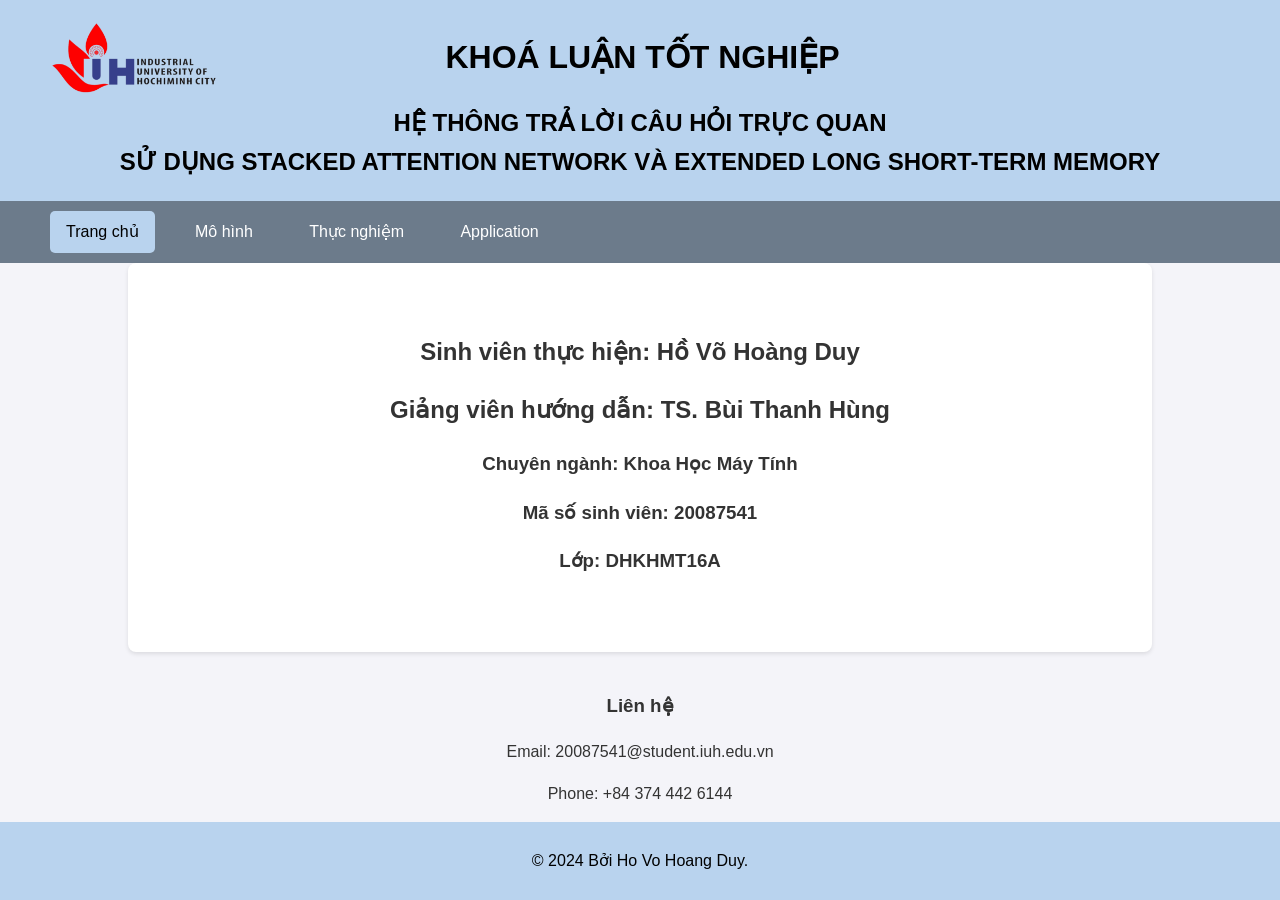
==== templates/index.html @ 338fc491 "upload ExVQA" ====
<!DOCTYPE html>
<html lang="vi">
<head>
    <meta charset="UTF-8">
    <meta name="viewport" content="width=device-width, initial-scale=1.0">
    <link rel="stylesheet" href="../static/style/index.css">
    <title>ExVQA - KHOÁ LUẬN TỐT NGHIỆP</title>
</head>
<body>
    <header>
        <div class="header-content">
            <img src="../static/img/Logo_IUH.png" alt="logo">
            <h1>KHOÁ LUẬN TỐT NGHIỆP</h1>
        </div>
        <h2 class="header-subtitle">HỆ THÔNG TRẢ LỜI CÂU HỎI TRỰC QUAN <br> SỬ DỤNG STACKED ATTENTION NETWORK VÀ EXTENDED LONG SHORT-TERM MEMORY</h2>
    </header>
    
    <nav>
        <ul>
            <li><a href="/" class="active">Trang chủ</a></li>
            <li><a href="/model">Mô hình</a></li>
            <li><a href="/experiment">Thực nghiệm</a></li>
            <li><a href="/application">Application</a></li>
        </ul>
    </nav>

    <div class="content-wrapper">
        <div class="container">
            <h2>Sinh viên thực hiện: Hồ Võ Hoàng Duy</h2>
            <h2>Giảng viên hướng dẫn: TS. Bùi Thanh Hùng</h2>
            <h3>Chuyên ngành: Khoa Học Máy Tính</h3>
            <h3>Mã số sinh viên: 20087541</h3>
            <h3>Lớp: DHKHMT16A</h3>
        </div>

        <div class="contact-info">
            <h3>Liên hệ</h3>
            <p>Email: 20087541@student.iuh.edu.vn</p>
            <p>Phone: +84 374 442 6144</p>
        </div>

        <footer>
            <p>&copy; 2024 Bởi Ho Vo Hoang Duy.</p>
        </footer>
    </div>
</body>
</html>
---- static/style/index.css ----
body {
    font-family: Arial, sans-serif;
    line-height: 1.6;
    margin: 0;
    padding: 0;
    background: #f4f4f9;
    color: #333;
    display: flex;
    flex-direction: column;
    min-height: 100vh;
}
header {
    background: #B9D3EE;
    color: #000;
    padding-top: 20px;
    text-align: center;
}
.header-content {
    display: flex;
    align-items: center;
    justify-content: flex-start;
    margin-left: 50px;
}
.header-content img {
    max-width: 170px;
    height: auto;
}
.header-content h1 {
    margin: 0;
    text-align: center;
    flex-grow: 1;
    margin-right: 215px;
}
.header-subtitle {
    margin-top: 10px;
    text-align: center;
}
.container {
    width: 80%;
    margin: auto;
    overflow: hidden;
    background: #fff;
    border-radius: 8px;
    box-shadow: 0 2px 4px rgba(0, 0, 0, 0.1);
    text-align: center;
    padding: 50px 0;
    flex-grow: 1; /* Làm cho container chiếm phần còn lại của không gian */
}
footer {
    text-align: center;
    padding: 10px;
    background: #B9D3EE;
    color: #000;
}
.contact-info {
    margin-top: 20px;
}
.content-wrapper {
    flex-grow: 1;
    display: flex;
    flex-direction: column;
    justify-content: flex-end;
    text-align: center;
}

/* Thanh nav căn trái */
nav {
    background-color: #6C7B8B;
    padding: 10px 0;
}
nav ul {
    list-style: none;
    margin: 0;
    padding: 0;
    text-align: left;
    margin-left: 50px;
}
nav ul li {
    display: inline-block;
    margin-right: 20px;
}
nav ul li a {
    color: #fff;
    text-decoration: none;
    padding: 8px 16px;
    display: block;
    border-radius: 5px;
    transition: background-color 0.3s ease;
}
nav ul li a:hover {
    background-color: #9FB6CD;
}
nav ul li a.active {
    background-color: #B9D3EE;
    color: #000;
}
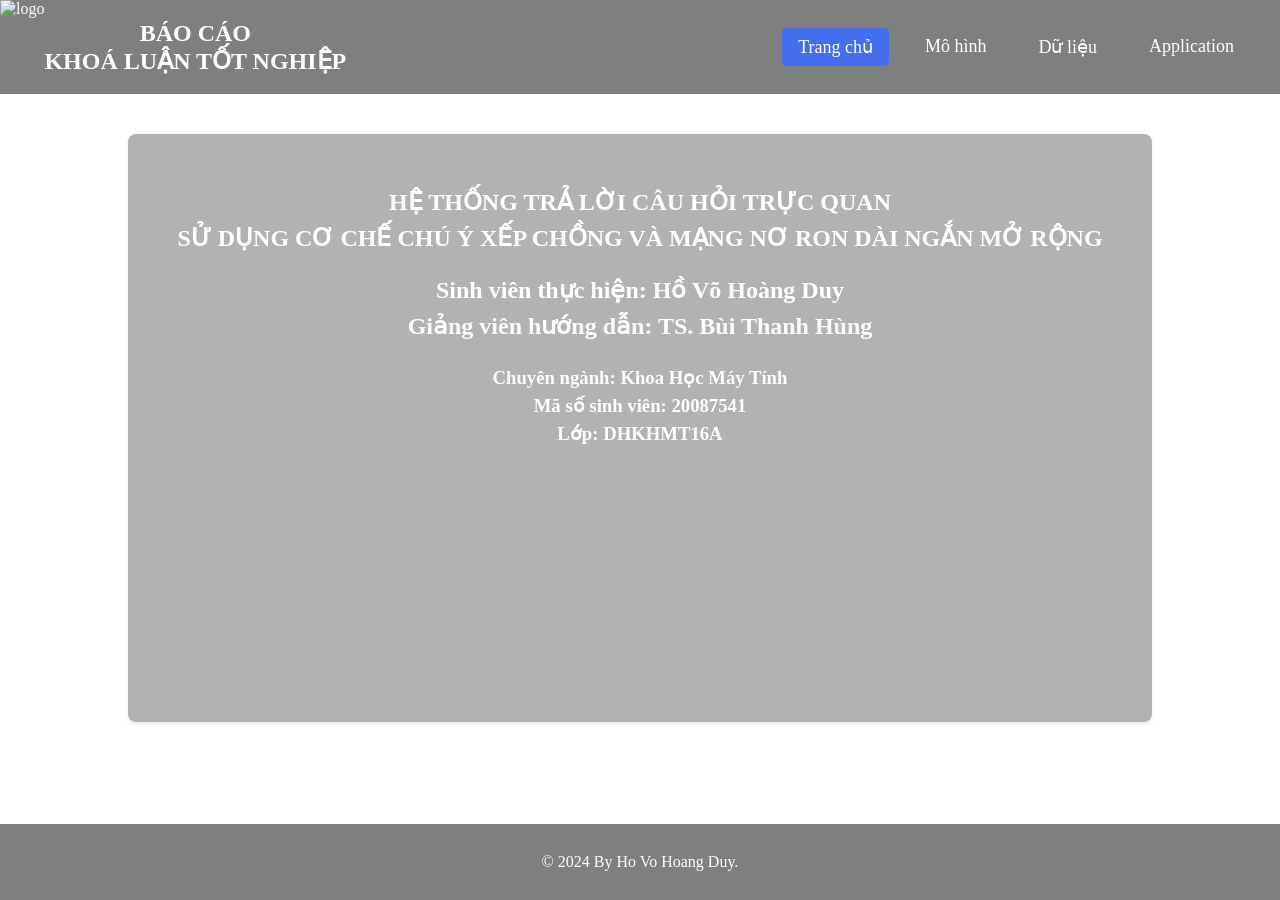
==== commit 5f8e6304: "update interface web app" ====
--- a/templates/index.html
+++ b/templates/index.html
@@ -5,32 +5,35 @@
     <meta name="viewport" content="width=device-width, initial-scale=1.0">
     <link rel="stylesheet" href="../static/style/index.css">
     <title>ExVQA - KHOÁ LUẬN TỐT NGHIỆP</title>
+    <link rel="icon" href="../static/img/logo_ti.png" type="image/x-icon">
 </head>
 <body>
     <header>
         <div class="header-content">
-            <img src="../static/img/Logo_IUH.png" alt="logo">
-            <h1>KHOÁ LUẬN TỐT NGHIỆP</h1>
+            <img src="../static/img/logo.png" alt="logo">
+            <h1>BÁO CÁO <br> KHOÁ LUẬN TỐT NGHIỆP</h1>
         </div>
-        <h2 class="header-subtitle">HỆ THÔNG TRẢ LỜI CÂU HỎI TRỰC QUAN <br> SỬ DỤNG STACKED ATTENTION NETWORK VÀ EXTENDED LONG SHORT-TERM MEMORY</h2>
+        <nav>
+            <ul>
+                <li><a href="/" class="active">Trang chủ</a></li>
+                <li><a href="/model">Mô hình</a></li>
+                <li><a href="/experiment">Dữ liệu</a></li>
+                <li><a href="/application">Application</a></li>
+            </ul>
+        </nav>
     </header>
-    
-    <nav>
-        <ul>
-            <li><a href="/" class="active">Trang chủ</a></li>
-            <li><a href="/model">Mô hình</a></li>
-            <li><a href="/experiment">Thực nghiệm</a></li>
-            <li><a href="/application">Application</a></li>
-        </ul>
-    </nav>
 
     <div class="content-wrapper">
         <div class="container">
+            <h2 class="header-subtitle">HỆ THỐNG TRẢ LỜI CÂU HỎI TRỰC QUAN <br> SỬ DỤNG CƠ CHẾ CHÚ Ý XẾP CHỒNG VÀ MẠNG NƠ RON DÀI NGẮN MỞ RỘNG</h2>
+            <p></p>
             <h2>Sinh viên thực hiện: Hồ Võ Hoàng Duy</h2>
             <h2>Giảng viên hướng dẫn: TS. Bùi Thanh Hùng</h2>
-            <h3>Chuyên ngành: Khoa Học Máy Tính</h3>
-            <h3>Mã số sinh viên: 20087541</h3>
-            <h3>Lớp: DHKHMT16A</h3>
+            <div class="sub-container">
+                <h3>Chuyên ngành: Khoa Học Máy Tính</h3>
+                <h3>Mã số sinh viên: 20087541</h3>
+                <h3>Lớp: DHKHMT16A</h3>
+            </div>
         </div>
 
         <div class="contact-info">
@@ -40,7 +43,7 @@
         </div>
 
         <footer>
-            <p>&copy; 2024 Bởi Ho Vo Hoang Duy.</p>
+            <p>&copy; 2024 By Ho Vo Hoang Duy.</p>
         </footer>
     </div>
 </body>
--- a/static/style/index.css
+++ b/static/style/index.css
@@ -1,96 +1,127 @@
 body {
-    font-family: Arial, sans-serif;
-    line-height: 1.6;
+    font-family: "Times New Roman", Times, serif;
     margin: 0;
     padding: 0;
-    background: #f4f4f9;
+    background: url('../img/bg.jpg') no-repeat center center fixed; /* Thêm background hình ảnh */
+    background-size: cover; /* Đảm bảo hình nền phủ hết trang */
     color: #333;
     display: flex;
     flex-direction: column;
     min-height: 100vh;
 }
+
 header {
-    background: #B9D3EE;
-    color: #000;
-    padding-top: 20px;
-    text-align: center;
+    background: rgba(0, 0, 0, 0.5); /* Màu đen mờ cho header */
+    color: #fff; /* Đổi màu chữ thành trắng cho dễ nhìn */
+    display: flex;
+    align-items: center;
+    justify-content: space-between;
 }
+
 .header-content {
     display: flex;
     align-items: center;
-    justify-content: flex-start;
-    margin-left: 50px;
 }
+
 .header-content img {
-    max-width: 170px;
-    height: auto;
+    max-width: 148px;
+    height: 94px;
 }
+
 .header-content h1 {
+    text-align: center;
     margin: 0;
-    text-align: center;
-    flex-grow: 1;
-    margin-right: 215px;
+    font-size: 24px;
 }
+
 .header-subtitle {
     margin-top: 10px;
     text-align: center;
 }
+
 .container {
     width: 80%;
     margin: auto;
+    margin-top: 40px;
     overflow: hidden;
-    background: #fff;
+    background: rgba(0, 0, 0, 0.3); /* Màu đen mờ cho header */
+    color: #fff; /* Đổi màu chữ thành trắng cho dễ nhìn */
     border-radius: 8px;
     box-shadow: 0 2px 4px rgba(0, 0, 0, 0.1);
+    padding: 50px 0;
+    flex-grow: 1;
     text-align: center;
-    padding: 50px 0;
-    flex-grow: 1; /* Làm cho container chiếm phần còn lại của không gian */
 }
+
 footer {
     text-align: center;
     padding: 10px;
-    background: #B9D3EE;
-    color: #000;
+    background: rgba(0, 0, 0, 0.5); /* Màu đen mờ cho footer */
+    color: #fff; /* Đổi màu chữ thành trắng cho dễ nhìn */
 }
+
 .contact-info {
-    margin-top: 20px;
+    margin-top: 10px;
+    color: #fff;
 }
+
+.contact-info h3,
+.contact-info p {
+    margin: 4px;
+}
+
 .content-wrapper {
     flex-grow: 1;
     display: flex;
     flex-direction: column;
     justify-content: flex-end;
     text-align: center;
+    line-height: 1.5;
 }
 
-/* Thanh nav căn trái */
+.container h2,
+.container h3 {
+    margin: 0;
+}
+
+.sub-container {
+    margin: 0;
+    text-align: center;
+    padding-top: 20px;
+}
+
 nav {
-    background-color: #6C7B8B;
-    padding: 10px 0;
+    padding: 10px 20px;
+    border-radius: 8px;
 }
+
 nav ul {
     list-style: none;
     margin: 0;
     padding: 0;
-    text-align: left;
-    margin-left: 50px;
+    display: flex;
 }
+
 nav ul li {
-    display: inline-block;
-    margin-right: 20px;
+    margin: 0 10px;
 }
+
 nav ul li a {
+    text-decoration: none;
     color: #fff;
-    text-decoration: none;
     padding: 8px 16px;
     display: block;
     border-radius: 5px;
     transition: background-color 0.3s ease;
+    font-size: 18px;
 }
+
 nav ul li a:hover {
-    background-color: #9FB6CD;
+    background-color: #27408B;
+    color: #fff;
 }
+
 nav ul li a.active {
-    background-color: #B9D3EE;
-    color: #000;
+    background-color: #436EEE;
+    color: #fff;
 }
